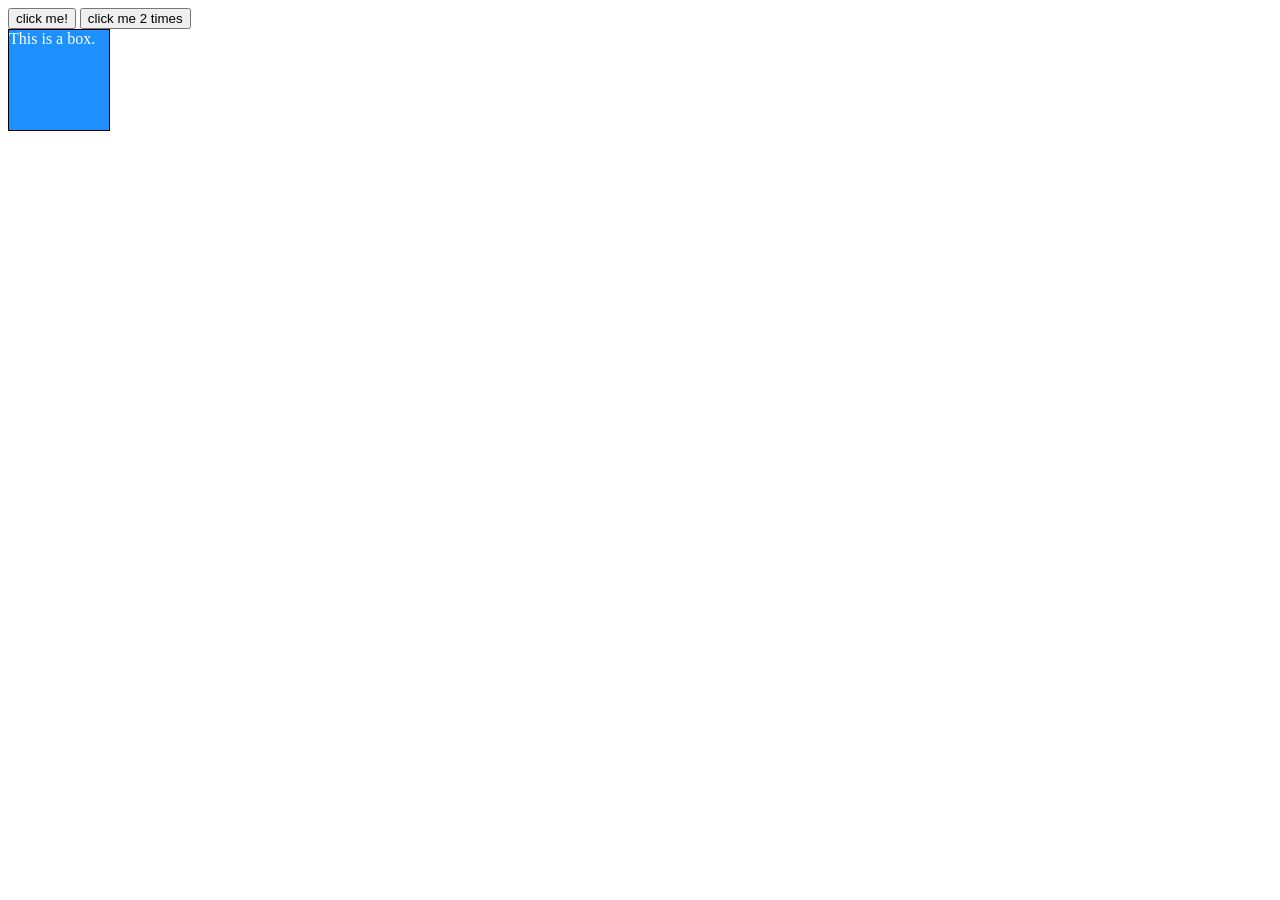
==== index.html @ 87c4fe6b "first commit" ====
<!DOCTYPE html>
<html lang="en">
<head>
    <meta charset="UTF-8">
    <meta name="viewport" content="width=device-width, initial-scale=1.0">
    <link rel="stylesheet" href="style.css">
    <title>Document</title>
</head>
<body>
    <button id = "btn1">click me!</button>
    <button ondblclick="console.log('Button was clicked 2 times');alert('Hello!')">click me 2 times</button>
    <div onmouseover="console.log('You are inside the box.')">This is a box.</div>
    <script src="first.js"></script>
</body>

</html>
---- style.css ----
div{
    height: 100px;
    width: 100px;
    color: white;
    background-color: dodgerblue;
    border: 1px solid black;
}
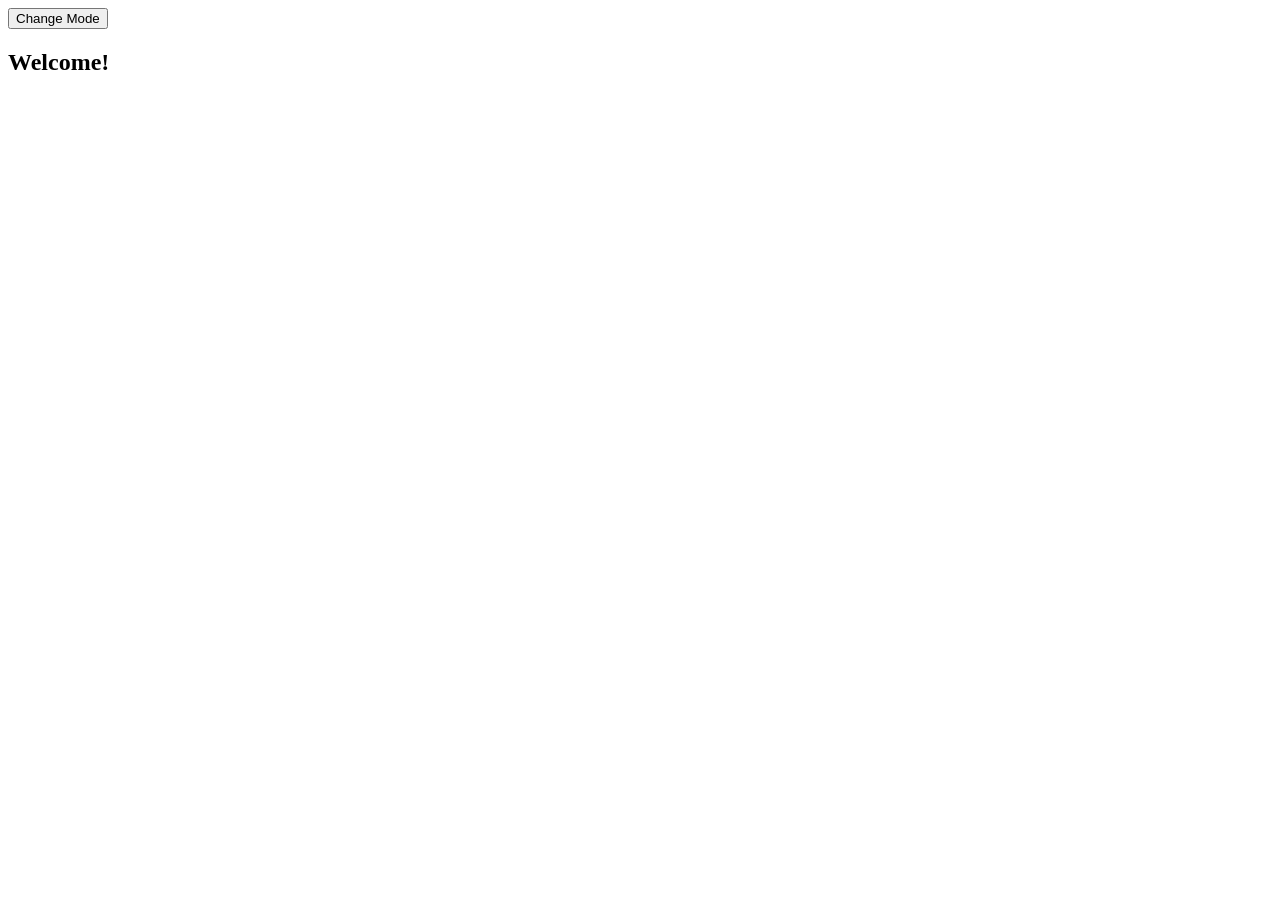
==== commit 46128172: "2nd cooment" ====
--- a/index.html
+++ b/index.html
@@ -7,9 +7,8 @@
     <title>Document</title>
 </head>
 <body>
-    <button id = "btn1">click me!</button>
-    <button ondblclick="console.log('Button was clicked 2 times');alert('Hello!')">click me 2 times</button>
-    <div onmouseover="console.log('You are inside the box.')">This is a box.</div>
+    <button id="mode">Change Mode</button>
+    <h2>Welcome!</h2>
     <script src="first.js"></script>
 </body>
 
--- a/style.css
+++ b/style.css
@@ -1,7 +1,9 @@
-div{
-    height: 100px;
-    width: 100px;
+.dark {
+    background-color: black;
     color: white;
-    background-color: dodgerblue;
-    border: 1px solid black;
+}
+
+.light {
+    background-color: white;
+    color: black;
 }
